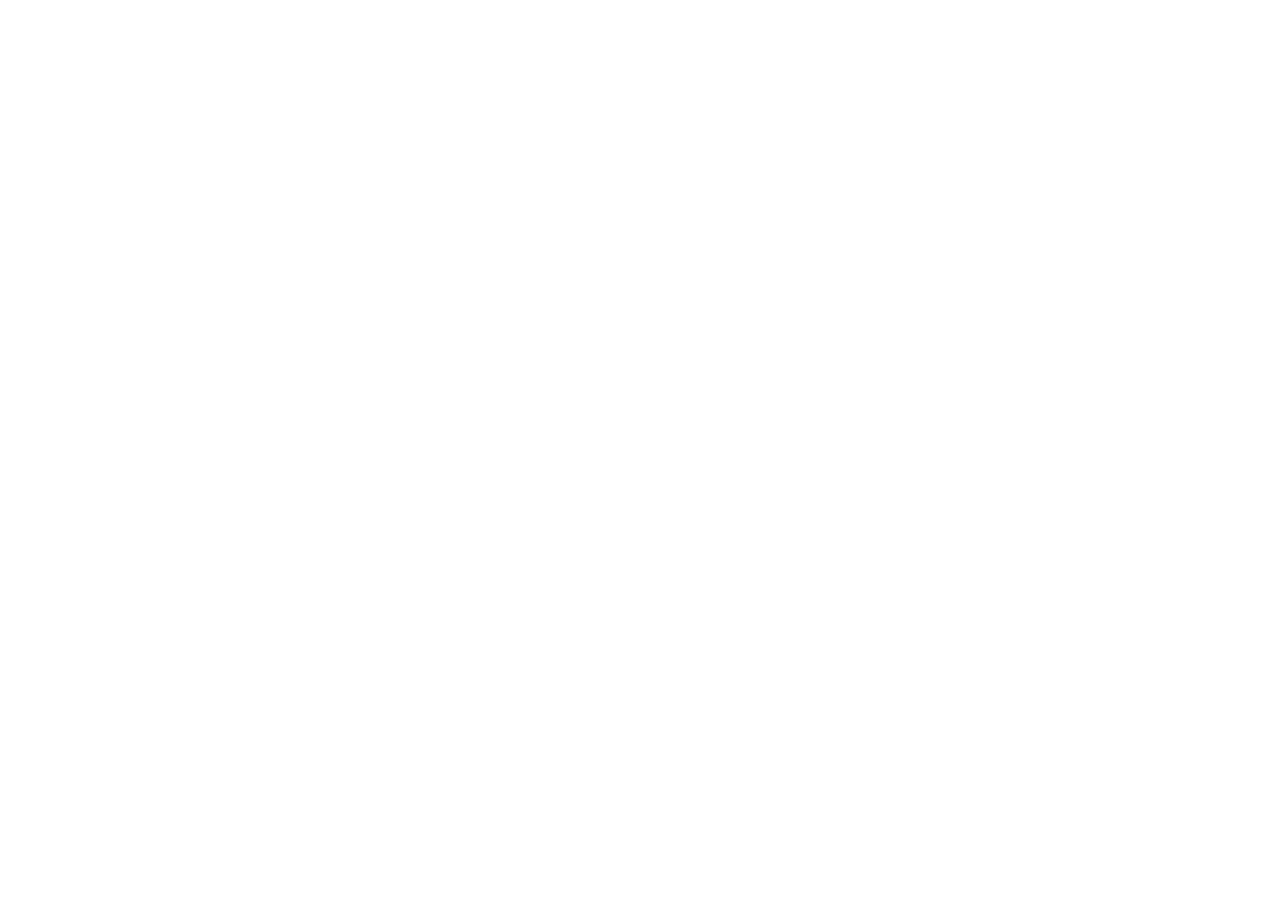
==== add_other_assets.html @ 1ac0e6fe "try for two column layout" ====
<!DOCTYPE html>
<html lang="en">
<head>
    <link rel="stylesheet" href="css/sample.css">
    <meta charset="UTF-8">
    <meta name="viewport" content="width=device-width, initial-scale=1.0">
    <title>Document</title>
</head>
<body>
    
</body>
</html>
---- css/sample.css ----
h1, h2 {
    color:rgb(34, 90, 128);
    font-family: Arial, Helvetica, sans-serif;
}

p {
    font-family: Arial, Helvetica, sans-serif;
}

.column {

    float: left;
    
}

.column.side {
    width: 25%;
}

.column.middle{
    width: 50%; 
}
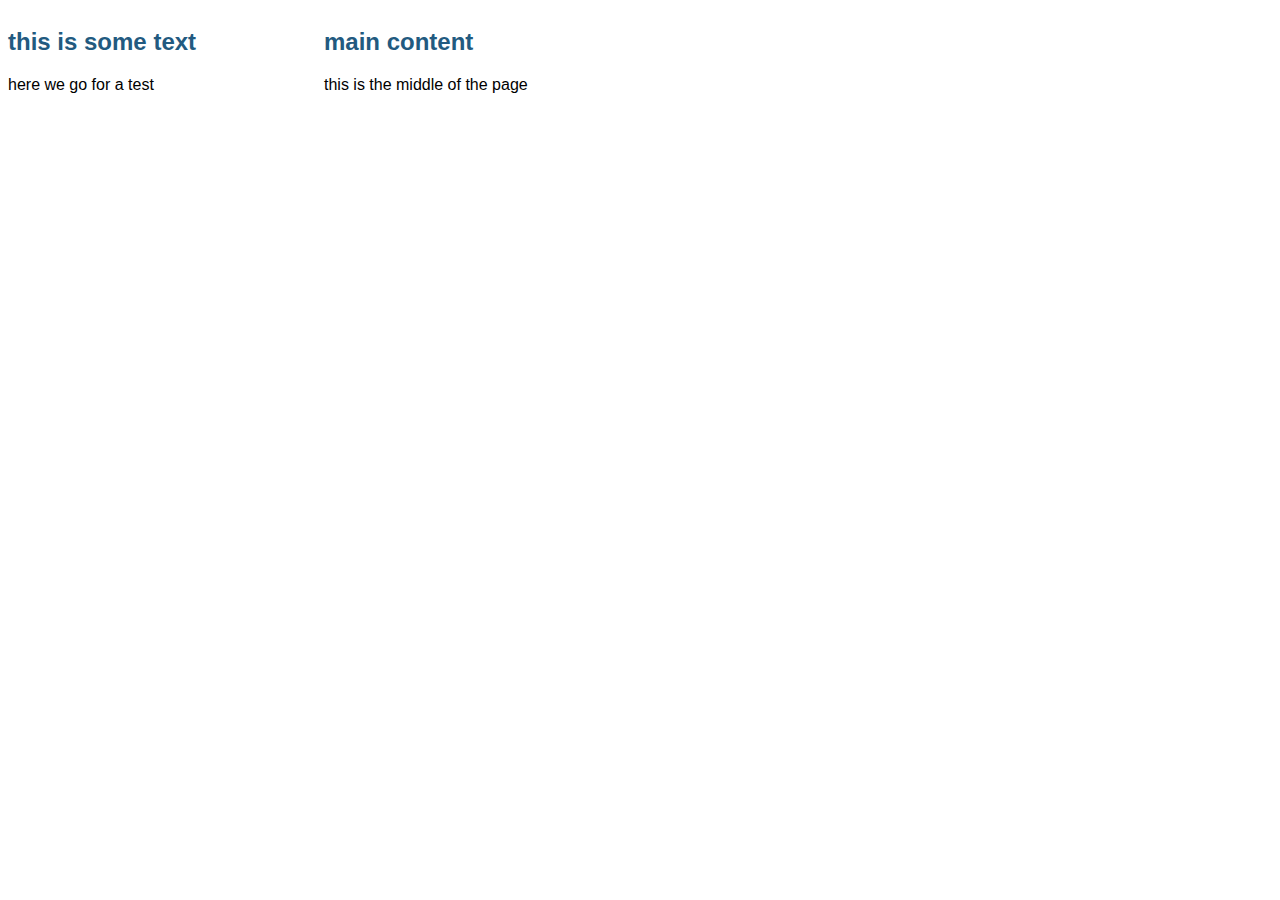
==== commit 7a23581e: "updated index and css" ====
--- a/add_other_assets.html
+++ b/add_other_assets.html
@@ -7,6 +7,15 @@
     <title>Document</title>
 </head>
 <body>
-    
+    <div class="row">
+        <div class="column side">
+            <h2>this is some text</h2>
+            <p>here we go for a test</p>
+        </div>
+        <div class="column middle">
+            <h2>main content</h2>
+            <p>this is the middle of the page</p>
+        </div>
+    </div>
 </body>
 </html>--- a/css/sample.css
+++ b/css/sample.css
@@ -19,4 +19,10 @@
 
 .column.middle{
     width: 50%; 
+}
+
+.row::after {
+    content: "";
+    display: table;
+    clear: both;
 }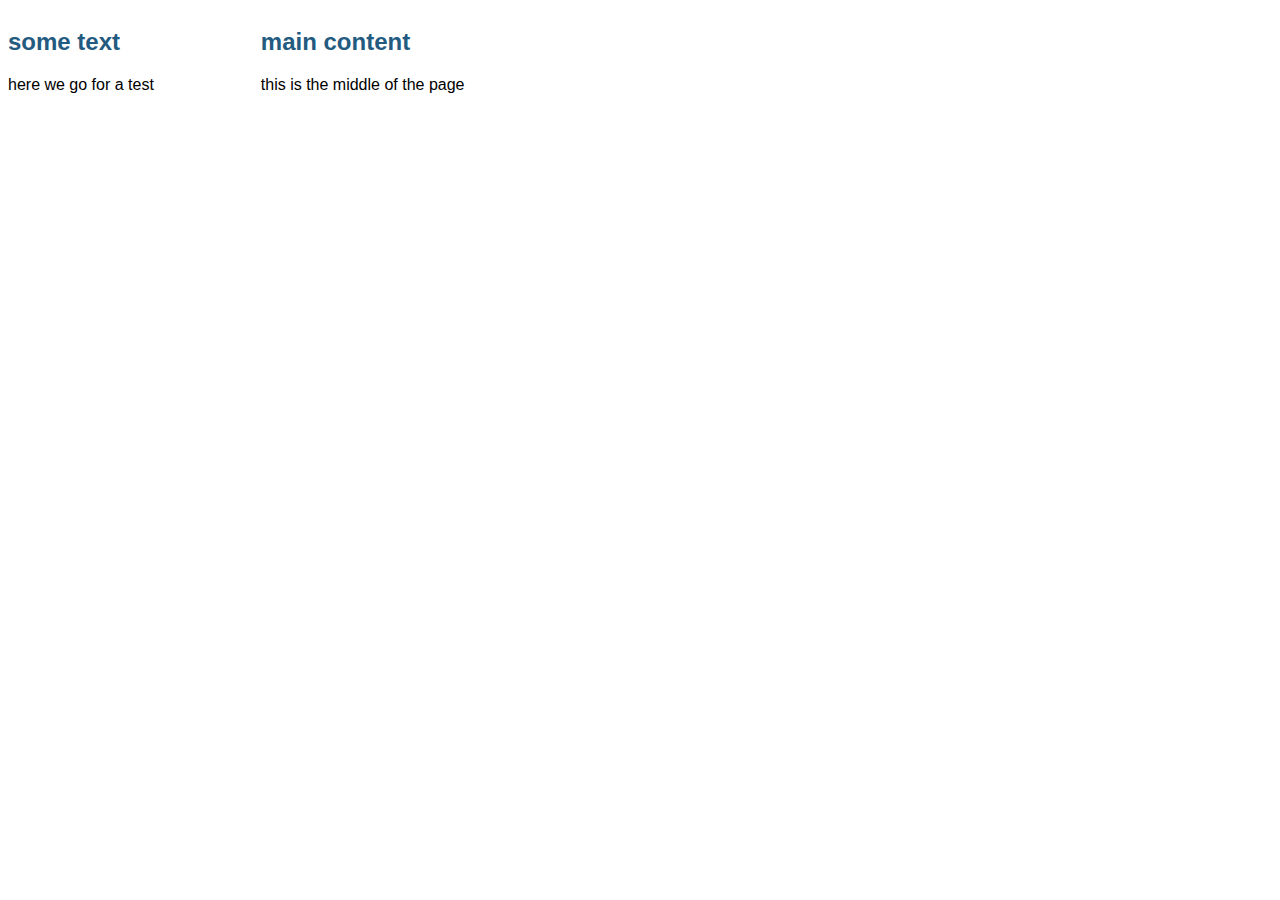
==== commit d0762ba2: "changed text" ====
--- a/add_other_assets.html
+++ b/add_other_assets.html
@@ -9,7 +9,7 @@
 <body>
     <div class="row">
         <div class="column side">
-            <h2>this is some text</h2>
+            <h2>some text</h2>
             <p>here we go for a test</p>
         </div>
         <div class="column middle">
--- a/css/sample.css
+++ b/css/sample.css
@@ -14,7 +14,7 @@
 }
 
 .column.side {
-    width: 25%;
+    width: 20%;
 }
 
 .column.middle{
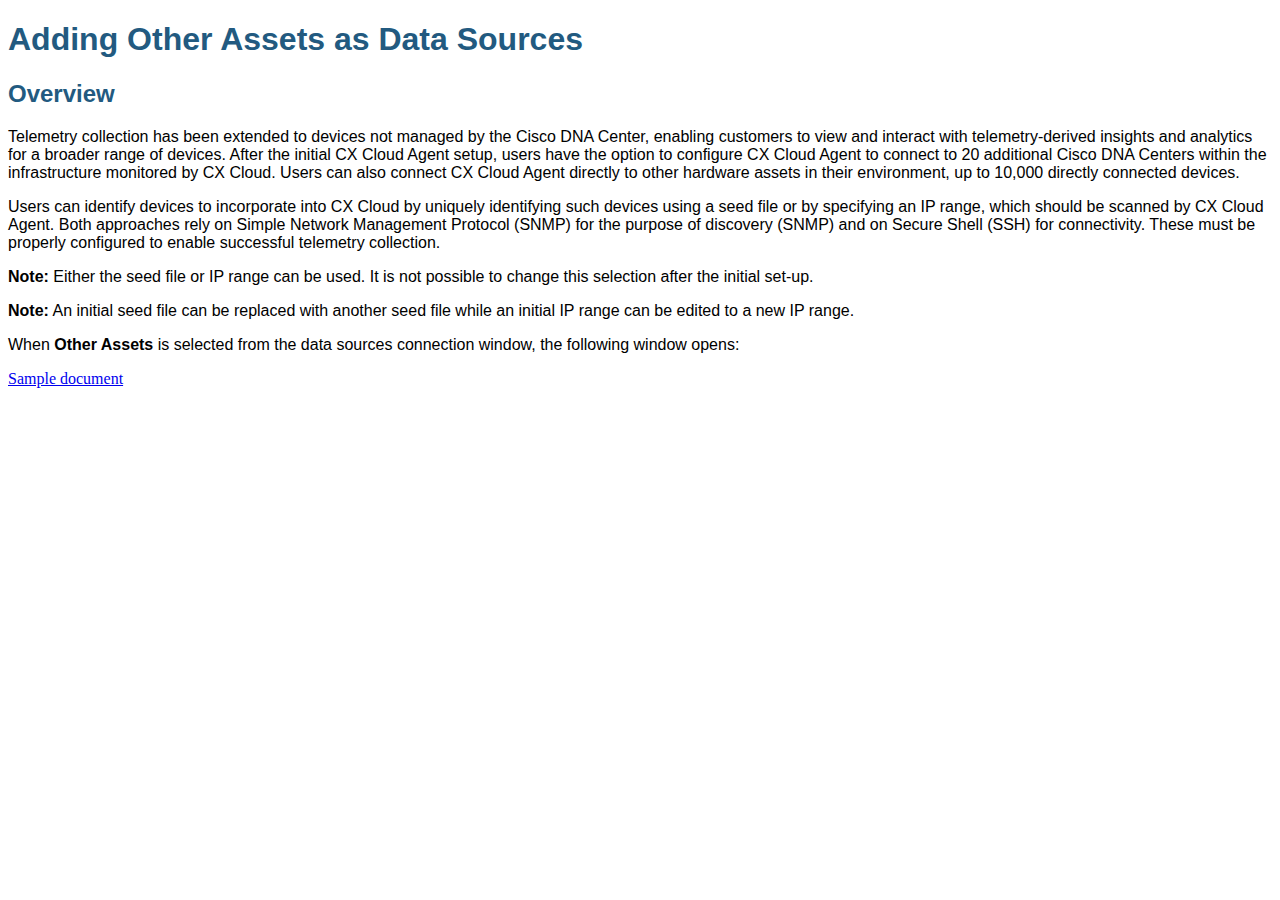
==== commit 3df6c79c: "changed index and add_other_sources files" ====
--- a/add_other_assets.html
+++ b/add_other_assets.html
@@ -4,18 +4,20 @@
     <link rel="stylesheet" href="css/sample.css">
     <meta charset="UTF-8">
     <meta name="viewport" content="width=device-width, initial-scale=1.0">
-    <title>Document</title>
+   
+    <title>Adding Other Assets as Data Sources</title>
 </head>
 <body>
-    <div class="row">
-        <div class="column side">
-            <h2>some text</h2>
-            <p>here we go for a test</p>
-        </div>
-        <div class="column middle">
-            <h2>main content</h2>
-            <p>this is the middle of the page</p>
-        </div>
-    </div>
+    <H1>Adding Other Assets as Data Sources</H1>
+    <H2>Overview</H2>
+    <p>Telemetry collection has been extended to devices not managed by the Cisco DNA Center, enabling customers to view and interact with telemetry-derived insights and analytics for a broader range of devices. After the initial CX Cloud Agent setup, users have the option to configure CX Cloud Agent to connect to 20 additional Cisco DNA Centers within the infrastructure monitored by CX Cloud. Users can also connect CX Cloud Agent directly to other hardware assets in their environment, up to 10,000 directly connected devices.</p>
+    <p>Users can identify devices to incorporate into CX Cloud by uniquely identifying such devices using a seed file or by specifying an IP range, which should be scanned by CX Cloud Agent. Both approaches rely on Simple Network Management Protocol (SNMP) for the purpose of discovery (SNMP) and on Secure Shell (SSH) for connectivity. These must be properly configured to enable successful telemetry collection.</p>
+    <p><b>Note:</b> Either the seed file or IP range can be used. It is not possible to change this selection after the initial set-up.</p>
+    <p><b>Note:</b> An initial seed file can be replaced with another seed file while an initial IP range can be edited to a new IP range.</p>
+    <p>When <b>Other Assets</b> is selected from the data sources connection window, the following window opens:</p>
+
+
+    <a href="add_other_assets.html" title="First sample document">Sample document</a>
+
+
 </body>
-</html>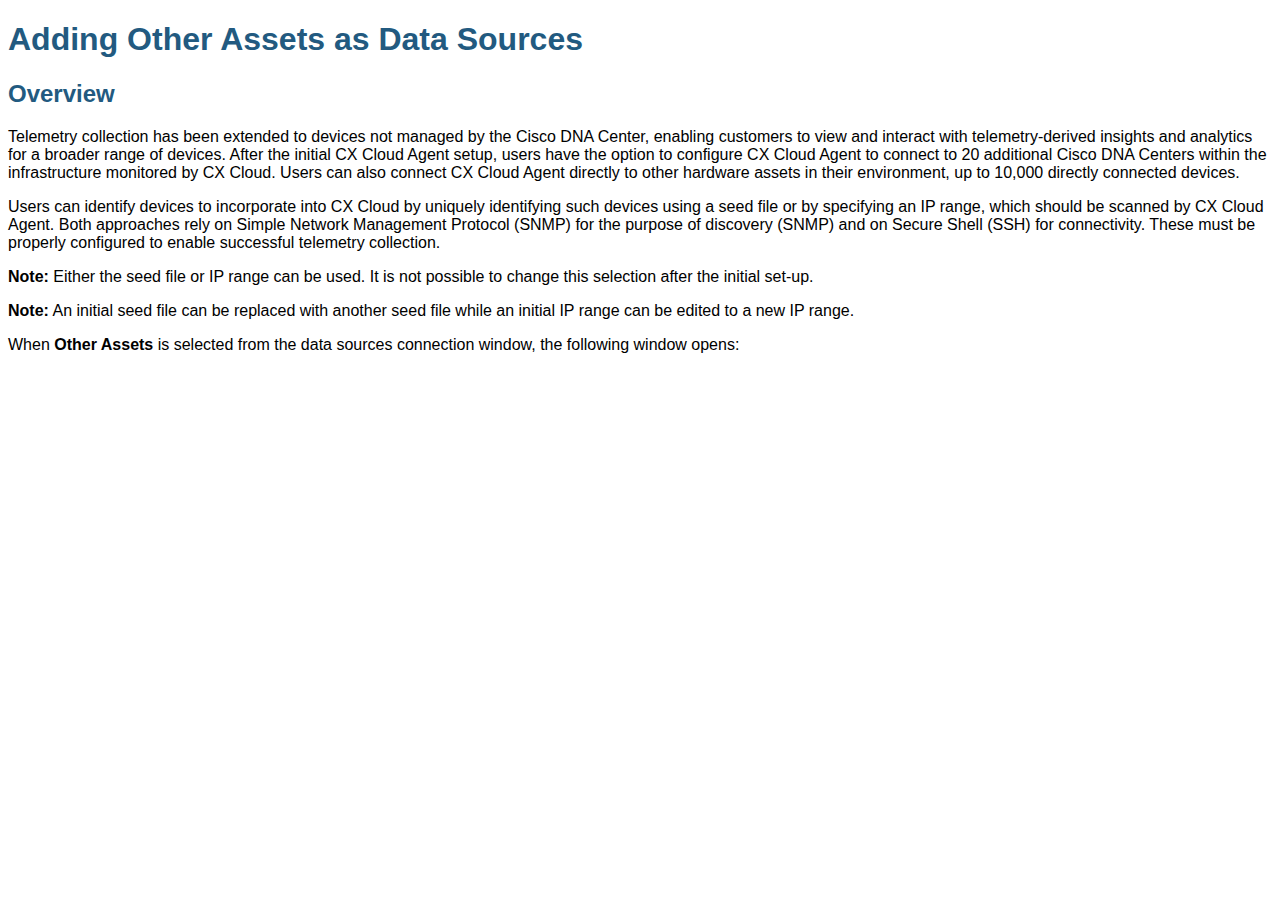
==== commit 5c51e626: "changed files" ====
--- a/add_other_assets.html
+++ b/add_other_assets.html
@@ -17,7 +17,7 @@
     <p>When <b>Other Assets</b> is selected from the data sources connection window, the following window opens:</p>
 
 
-    <a href="add_other_assets.html" title="First sample document">Sample document</a>
+    
 
 
 </body>
